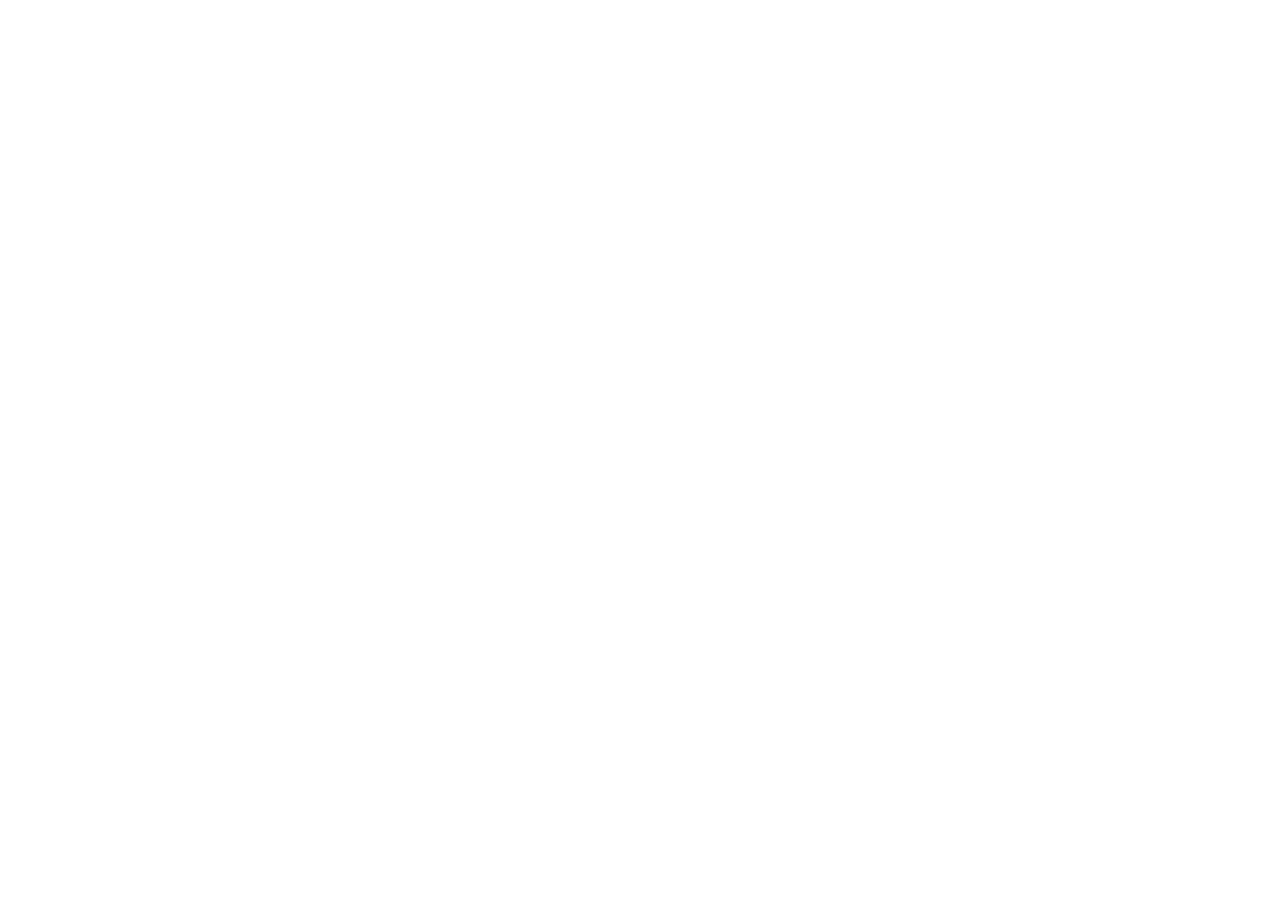
==== about.html @ c3000145 "Add files via upload" ====
<!DOCTYPE html>
<html lang="en">
<head>
    <meta charset="UTF-8">
    <meta name="viewport" content="width=device-width, initial-scale=1.0">
    <title>Document</title>
</head>
<body>
    
</body>
</html>
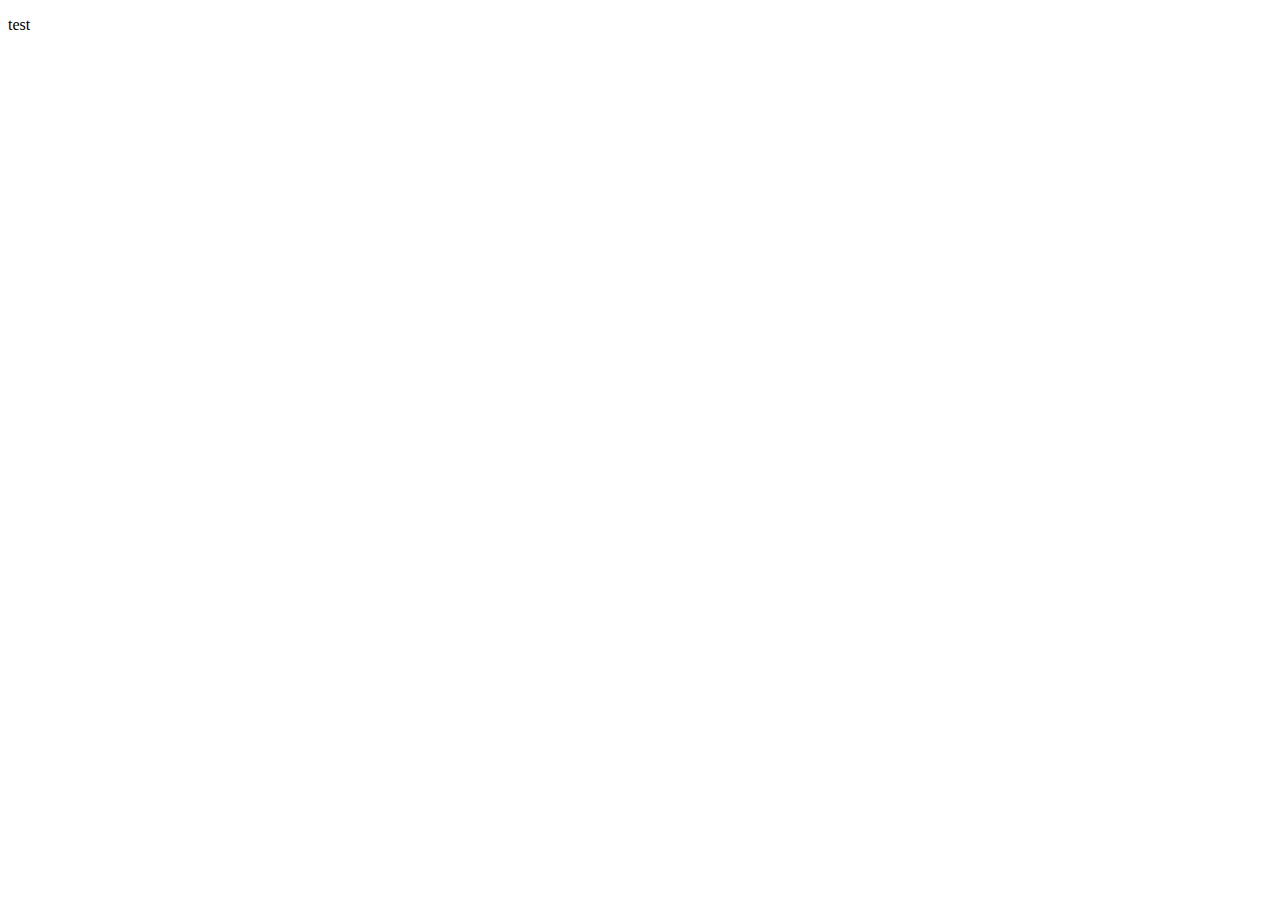
==== commit a6d91399: "Update about.html" ====
--- a/about.html
+++ b/about.html
@@ -6,6 +6,6 @@
     <title>Document</title>
 </head>
 <body>
-    
+    <p>test</p>
 </body>
-</html>+</html>
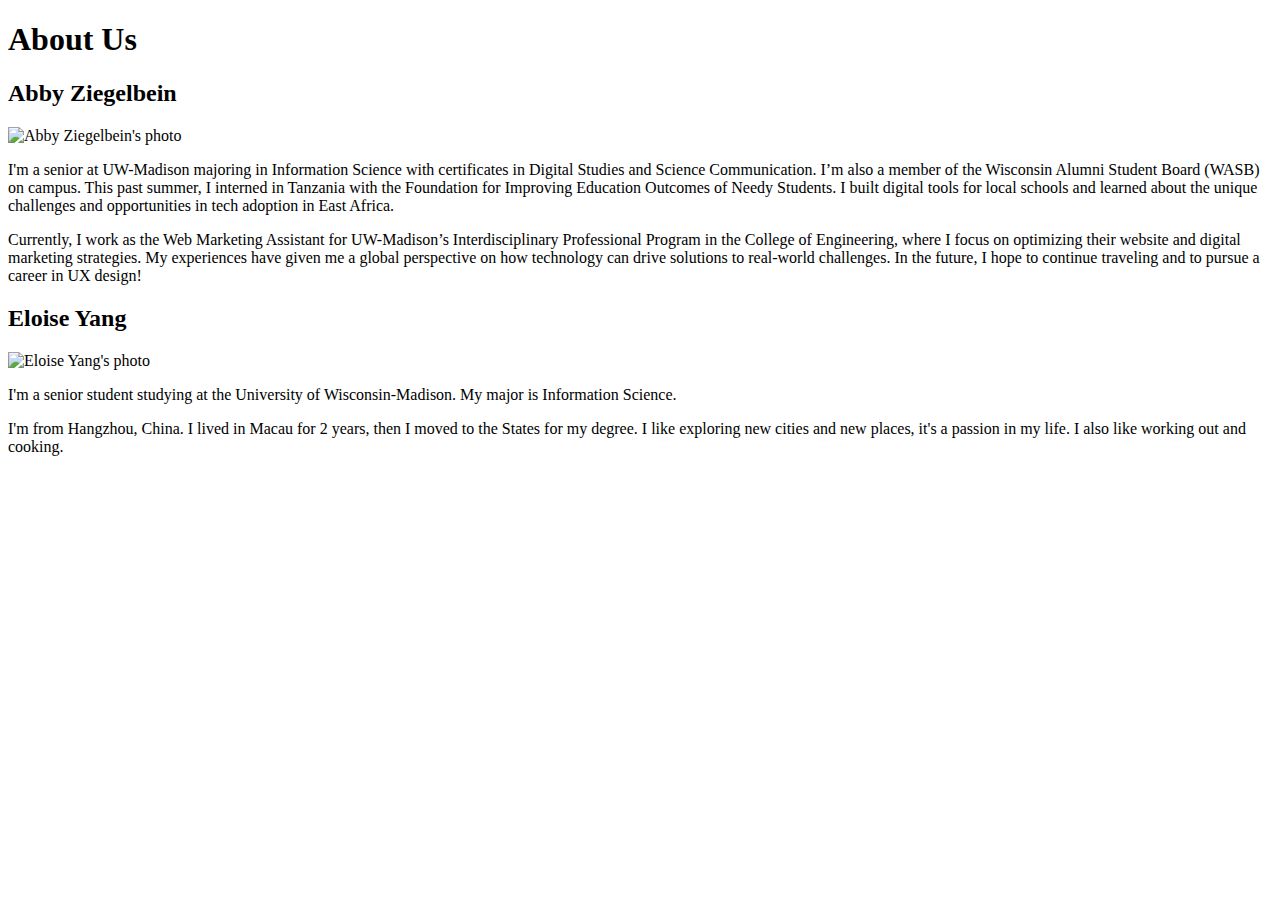
==== commit 9fd8b0fc: "Update about.html" ====
--- a/about.html
+++ b/about.html
@@ -3,9 +3,23 @@
 <head>
     <meta charset="UTF-8">
     <meta name="viewport" content="width=device-width, initial-scale=1.0">
-    <title>Document</title>
+    <title>About Us</title>
 </head>
 <body>
-    <p>test</p>
+    <h1>About Us</h1>
+    
+    <div>
+        <h2>Abby Ziegelbein</h2>
+        <img src="path/to/abby-photo.jpg" alt="Abby Ziegelbein's photo">
+        <p>I'm a senior at UW-Madison majoring in Information Science with certificates in Digital Studies and Science Communication. I’m also a member of the Wisconsin Alumni Student Board (WASB) on campus. This past summer, I interned in Tanzania with the Foundation for Improving Education Outcomes of Needy Students. I built digital tools for local schools and learned about the unique challenges and opportunities in tech adoption in East Africa.</p>
+        <p>Currently, I work as the Web Marketing Assistant for UW-Madison’s Interdisciplinary Professional Program in the College of Engineering, where I focus on optimizing their website and digital marketing strategies. My experiences have given me a global perspective on how technology can drive solutions to real-world challenges. In the future, I hope to continue traveling and to pursue a career in UX design!</p>
+    </div>
+
+    <div>
+        <h2>Eloise Yang</h2>
+        <img src="path/to/eloise-photo.jpg" alt="Eloise Yang's photo">
+        <p>I'm a senior student studying at the University of Wisconsin-Madison. My major is Information Science. </p>
+        <p>I'm from Hangzhou, China. I lived in Macau for 2 years, then I moved to the States for my degree. I like exploring new cities and new places, it's a passion in my life. I also like working out and cooking.</p>
+    </div>
 </body>
 </html>
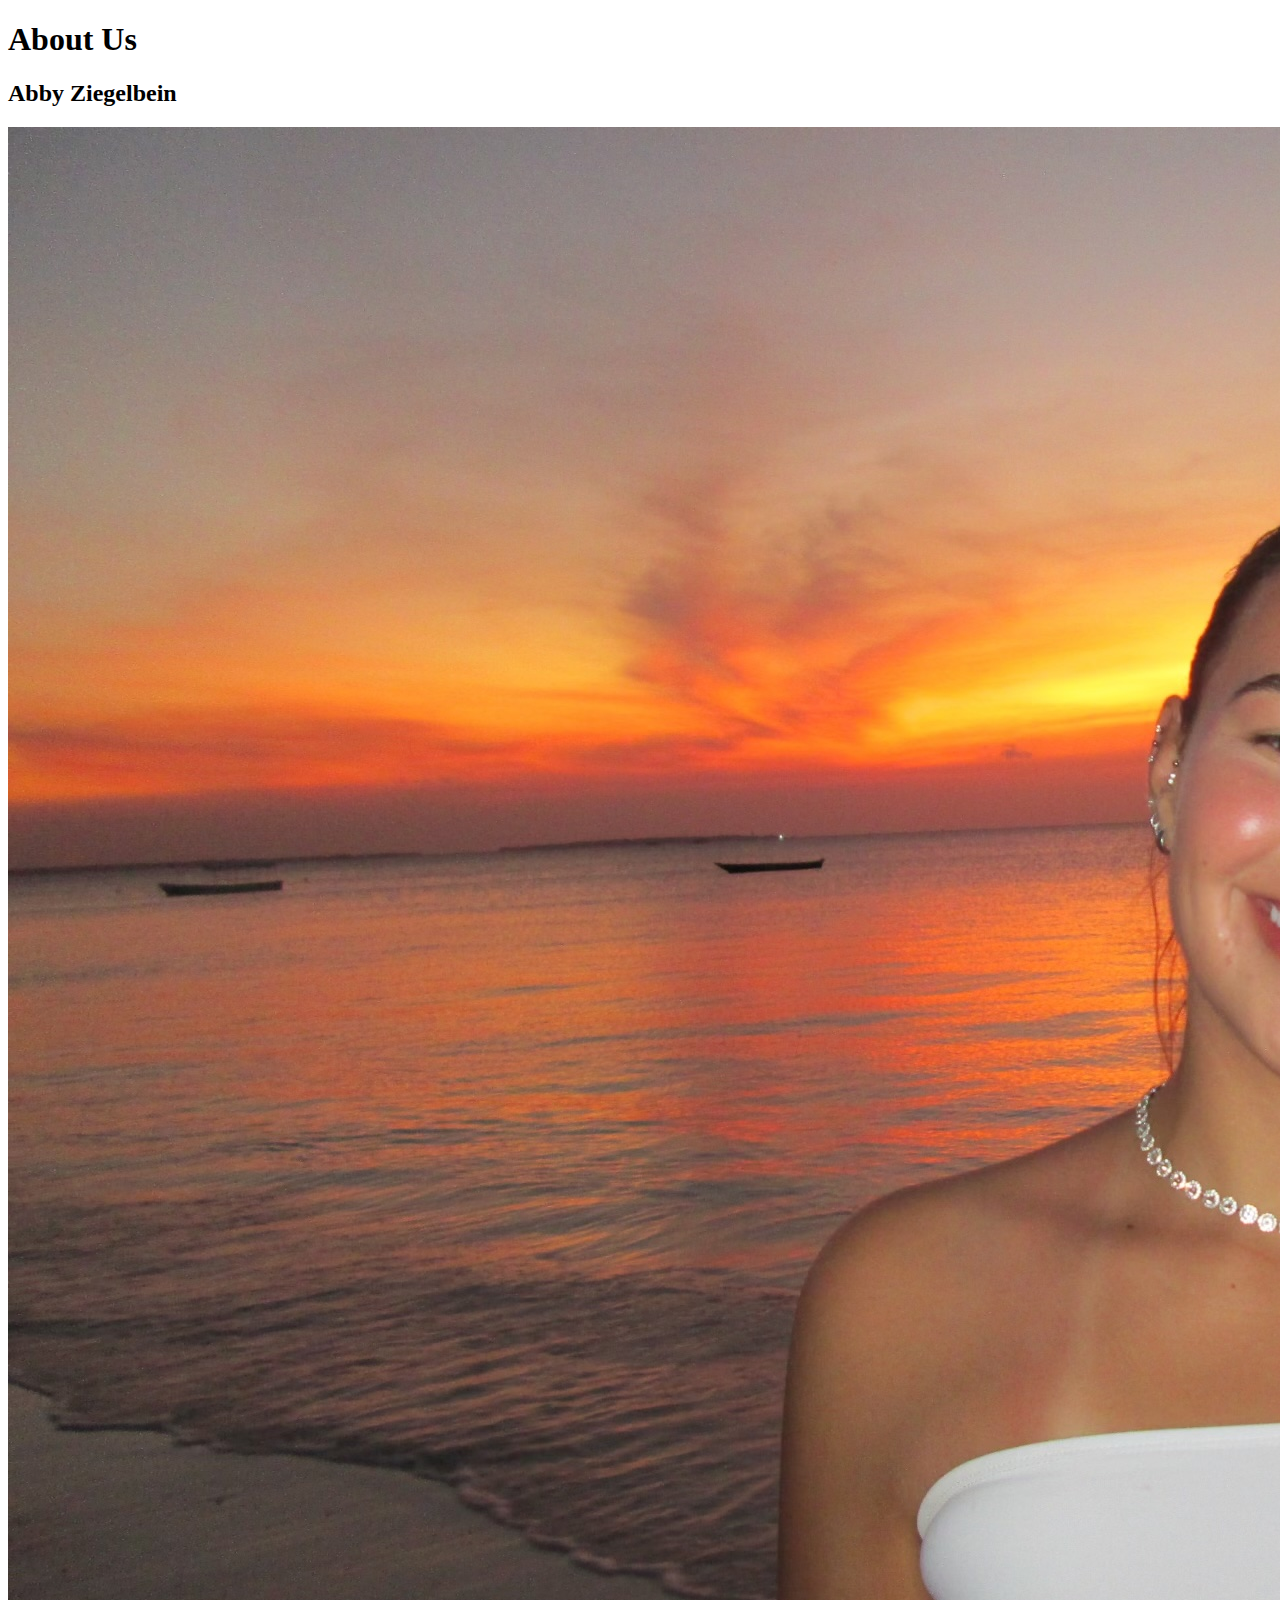
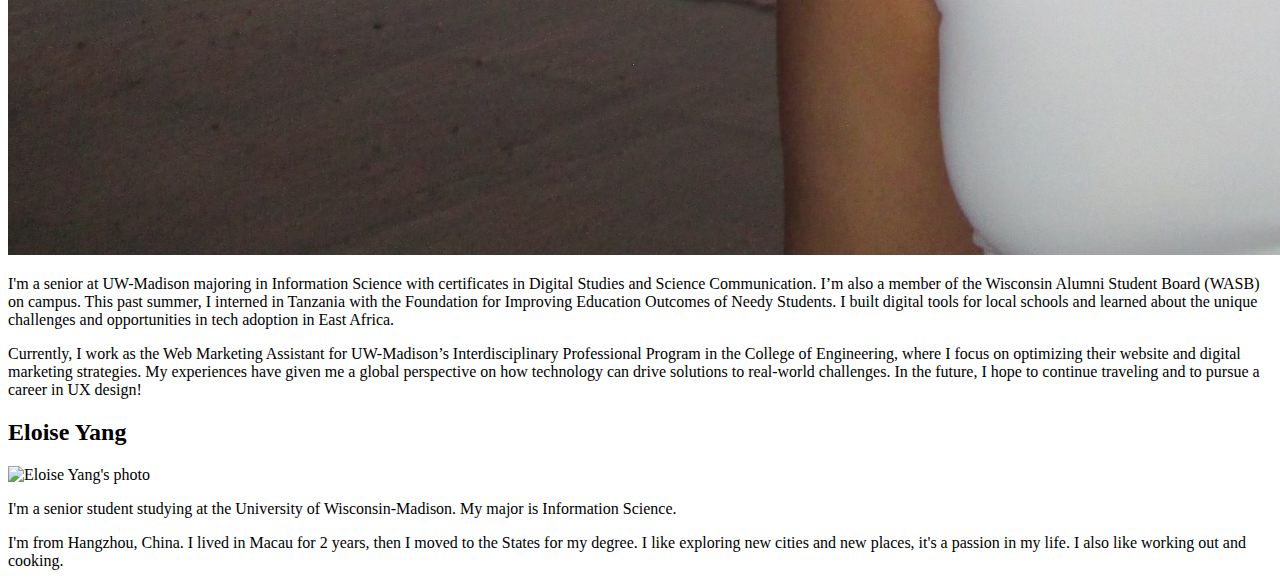
==== commit 55092efa: "Update about.html" ====
--- a/about.html
+++ b/about.html
@@ -10,14 +10,14 @@
     
     <div>
         <h2>Abby Ziegelbein</h2>
-        <img src="path/to/abby-photo.jpg" alt="Abby Ziegelbein's photo">
+        <img src="images/abby-photo.jpg" alt="Abby Ziegelbein's photo">
         <p>I'm a senior at UW-Madison majoring in Information Science with certificates in Digital Studies and Science Communication. I’m also a member of the Wisconsin Alumni Student Board (WASB) on campus. This past summer, I interned in Tanzania with the Foundation for Improving Education Outcomes of Needy Students. I built digital tools for local schools and learned about the unique challenges and opportunities in tech adoption in East Africa.</p>
         <p>Currently, I work as the Web Marketing Assistant for UW-Madison’s Interdisciplinary Professional Program in the College of Engineering, where I focus on optimizing their website and digital marketing strategies. My experiences have given me a global perspective on how technology can drive solutions to real-world challenges. In the future, I hope to continue traveling and to pursue a career in UX design!</p>
     </div>
 
     <div>
         <h2>Eloise Yang</h2>
-        <img src="path/to/eloise-photo.jpg" alt="Eloise Yang's photo">
+        <img src="images/eloise-photo.jpg" alt="Eloise Yang's photo">
         <p>I'm a senior student studying at the University of Wisconsin-Madison. My major is Information Science. </p>
         <p>I'm from Hangzhou, China. I lived in Macau for 2 years, then I moved to the States for my degree. I like exploring new cities and new places, it's a passion in my life. I also like working out and cooking.</p>
     </div>
